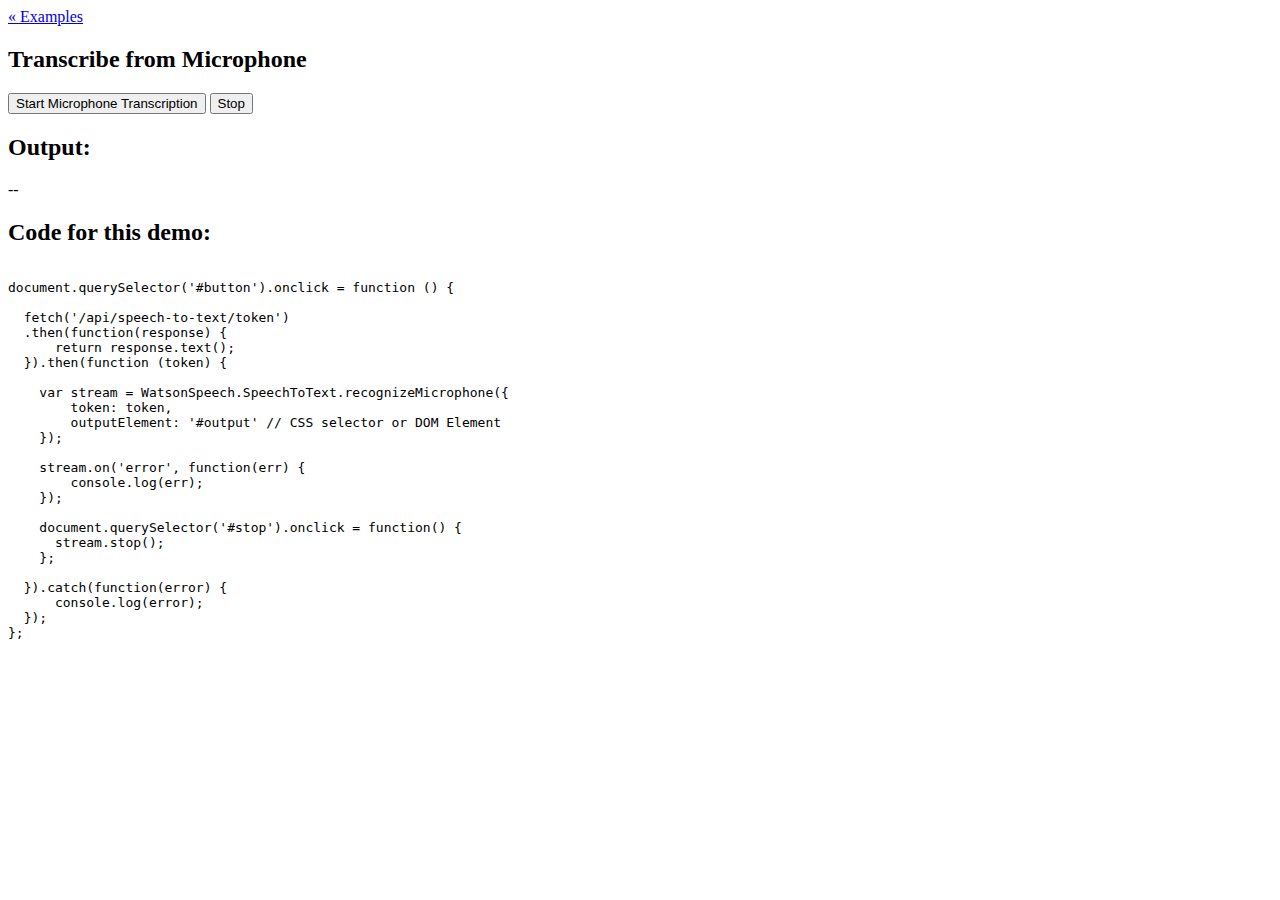
==== static/index.html @ 0766ee85 "Trying to do frontend" ====
<!DOCTYPE html>
<html lang="en">

<head>
    <meta charset="UTF-8">
    <title>Watson Speech to Text client example</title>
    <link rel="stylesheet" href="style.css" />
    <meta name="viewport" content="width=device-width, initial-scale=1, shrink-to-fit=no">
</head>

<body>
    <div class="container">
        <a href="/">&laquo; Examples</a>

        <section>
            <h2>Transcribe from Microphone</h2>
            <button id="button">Start Microphone Transcription</button>
            <button id="stop">Stop</button>

            <h2>Output:</h2>
            <div id="output">--</div>
        </section>

        <script src="bower_components/watson-speech/dist/watson-speech.js"></script>
        <!-- window.fetch pollyfill for IE/Edge & Older Chrome/FireFox -->
        <script src="bower_components/fetch/fetch.js"></script>

        <h2>Code for this demo:</h2>

        <pre><code><script style="display: block;">
document.querySelector('#button').onclick = function () {

  fetch('/api/speech-to-text/token')
  .then(function(response) {
      return response.text();
  }).then(function (token) {

    var stream = WatsonSpeech.SpeechToText.recognizeMicrophone({
        token: token,
        outputElement: '#output' // CSS selector or DOM Element
    });

    stream.on('error', function(err) {
        console.log(err);
    });

    document.querySelector('#stop').onclick = function() {
      stream.stop();
    };

  }).catch(function(error) {
      console.log(error);
  });
};

</script></code></pre>

    </div>
</body>

</html>
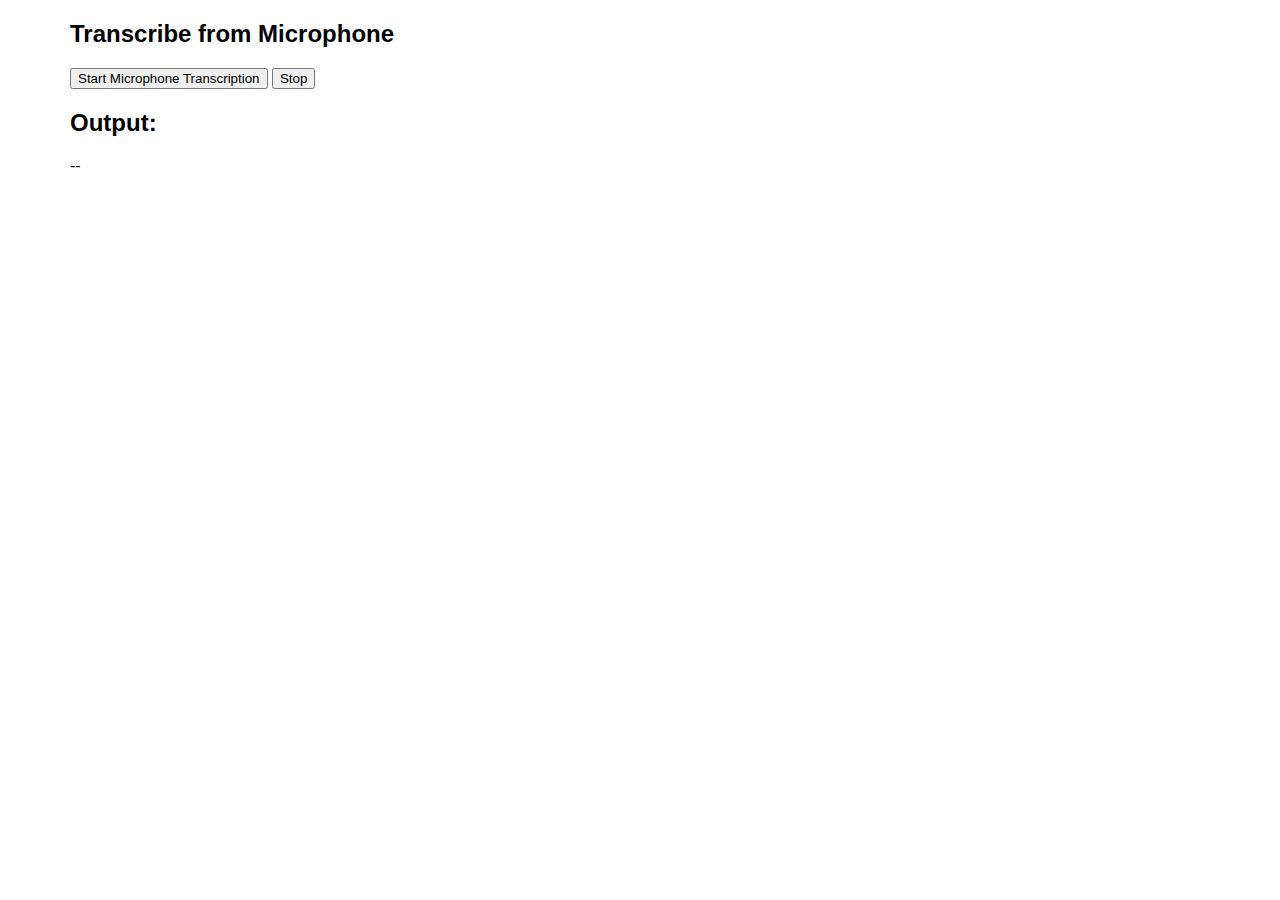
==== commit 137a5c13: "Added embeded video player" ====
--- a/static/index.html
+++ b/static/index.html
@@ -10,7 +10,6 @@
 
 <body>
     <div class="container">
-        <a href="/">&laquo; Examples</a>
 
         <section>
             <h2>Transcribe from Microphone</h2>
@@ -25,37 +24,47 @@
         <!-- window.fetch pollyfill for IE/Edge & Older Chrome/FireFox -->
         <script src="bower_components/fetch/fetch.js"></script>
 
-        <h2>Code for this demo:</h2>
+        <div id="player"></div>
 
-        <pre><code><script style="display: block;">
-document.querySelector('#button').onclick = function () {
+        <script>
+          var tag = document.createElement("script")
 
-  fetch('/api/speech-to-text/token')
-  .then(function(response) {
-      return response.text();
-  }).then(function (token) {
+          tag.src = "https://www.youtube.com/iframe_api"
+          var firstScriptTag = document.getElementsByTagName('script')[0]
+          firstScriptTag.parentNode.insertBefore(tag, firstScriptTag);
 
-    var stream = WatsonSpeech.SpeechToText.recognizeMicrophone({
-        token: token,
-        outputElement: '#output' // CSS selector or DOM Element
-    });
+          var player;
+          function onYouTubeIframeAPIReady(){
+            player = new YT.Player('player', {
+              height: '390',
+              width: '640',
+              videoId: 'M7lc1UVf-VE',
+              events: {
+                'onReady': onPlayerReady,
+                'onStateChange': onPlayerStateChange
+              }
+            })
+          }
 
-    stream.on('error', function(err) {
-        console.log(err);
-    });
+          function onPlayerReady(event){
+            event.target.playVideo();
+          }
 
-    document.querySelector('#stop').onclick = function() {
-      stream.stop();
-    };
+          var done = false;
+          function onPlayerStateChange(){
+            console.log("State Changed")
+            if(event.data == YT.PlayerState.PLAYING && !done){
+              setTimeout(stopVideo, 6000)
+              done = true
+            }
+          }
+          function stopVideo(){
+            player.stopVideo()
+          }
 
-  }).catch(function(error) {
-      console.log(error);
-  });
-};
-
-</script></code></pre>
+        </script>
 
     </div>
 </body>
 
-</html>+</html>
--- a/static/style.css
+++ b/static/style.css
@@ -0,0 +1,17 @@
+body {
+    font-family: 'Lucida Grande', 'Lucida Sans Unicode', arial, sans-serif;
+}
+
+.container {
+    width: 1140px;
+    max-width: 100%;
+    position: relative;
+    margin-left: auto;
+    margin-right: auto;
+    padding-right: 15px;
+    padding-left: 15px;
+}
+
+textarea {
+    width: 100%;
+}
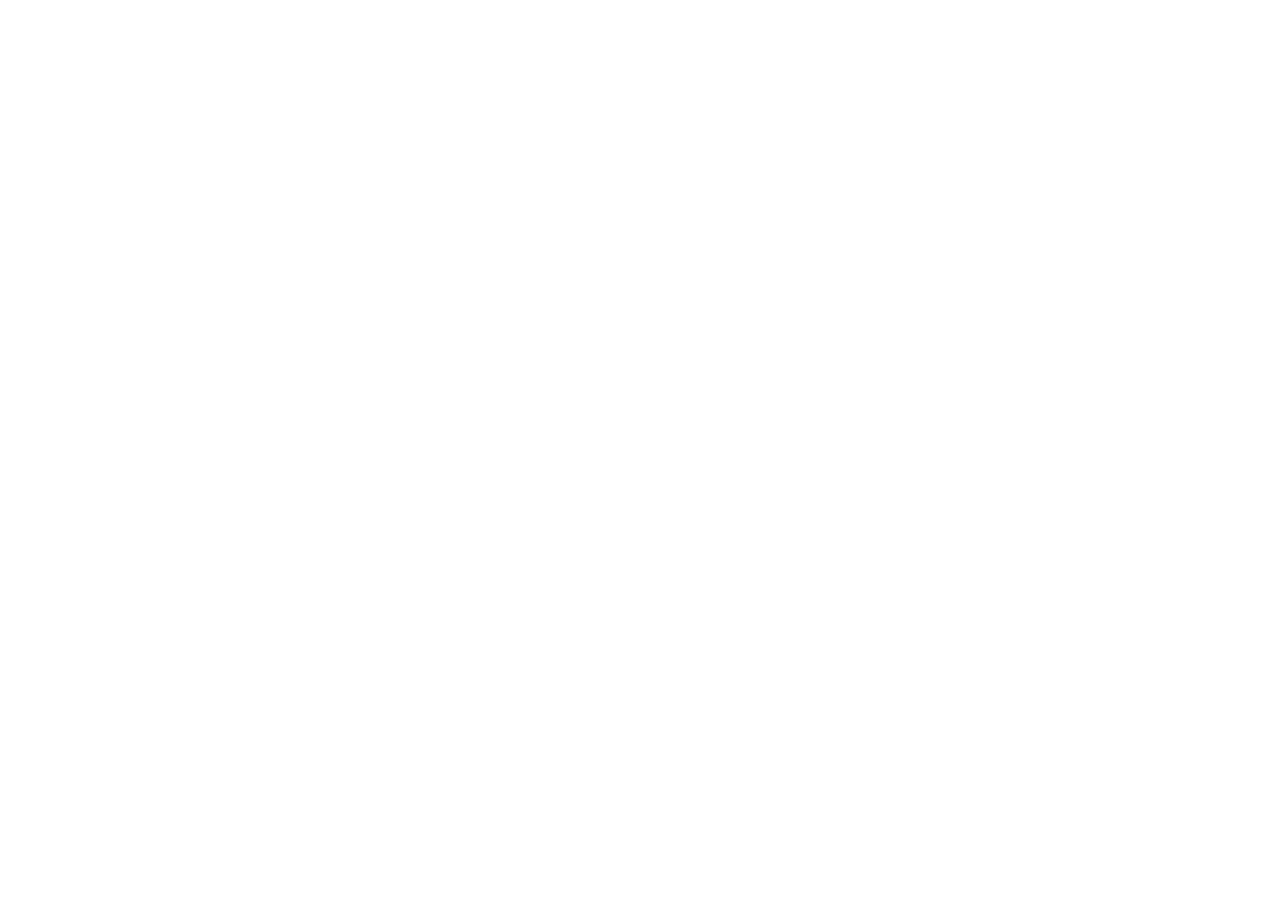
==== commit e0e6f260: "Auto song detection" ====
--- a/static/index.html
+++ b/static/index.html
@@ -11,59 +11,10 @@
 <body>
     <div class="container">
 
-        <section>
-            <h2>Transcribe from Microphone</h2>
-            <button id="button">Start Microphone Transcription</button>
-            <button id="stop">Stop</button>
-
-            <h2>Output:</h2>
-            <div id="output">--</div>
-        </section>
 
         <script src="bower_components/watson-speech/dist/watson-speech.js"></script>
         <!-- window.fetch pollyfill for IE/Edge & Older Chrome/FireFox -->
         <script src="bower_components/fetch/fetch.js"></script>
-
-        <div id="player"></div>
-
-        <script>
-          var tag = document.createElement("script")
-
-          tag.src = "https://www.youtube.com/iframe_api"
-          var firstScriptTag = document.getElementsByTagName('script')[0]
-          firstScriptTag.parentNode.insertBefore(tag, firstScriptTag);
-
-          var player;
-          function onYouTubeIframeAPIReady(){
-            player = new YT.Player('player', {
-              height: '390',
-              width: '640',
-              videoId: 'M7lc1UVf-VE',
-              events: {
-                'onReady': onPlayerReady,
-                'onStateChange': onPlayerStateChange
-              }
-            })
-          }
-
-          function onPlayerReady(event){
-            event.target.playVideo();
-          }
-
-          var done = false;
-          function onPlayerStateChange(){
-            console.log("State Changed")
-            if(event.data == YT.PlayerState.PLAYING && !done){
-              setTimeout(stopVideo, 6000)
-              done = true
-            }
-          }
-          function stopVideo(){
-            player.stopVideo()
-          }
-
-        </script>
-
     </div>
 </body>
 
